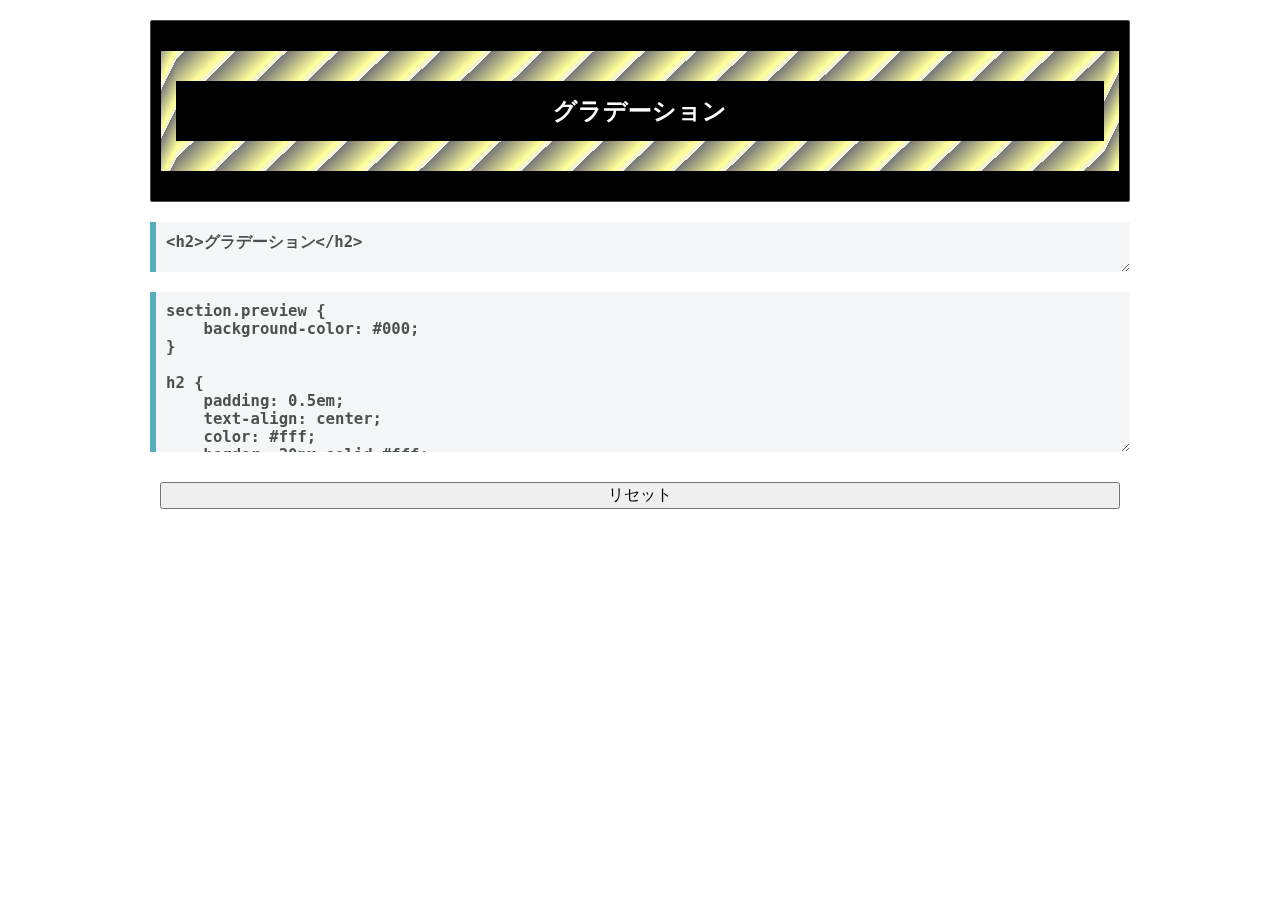
==== gradation/index.html @ f96cffb4 "First commit." ====
<!DOCTYPE html>
<html lang="ja">
<head>
    <meta charset="UTF-8" />
    <meta name="viewport" content="width=device-width, initial-scale=1.0" />
    <title>グラデーション</title>
    <link rel="stylesheet" href="style.css" type="text/css" />
    <script src="script.js" type="text/javascript" defer></script>
    <style class="editable"></style>
</head>
<body>
    <section class="positioning preview"></section>
    <textarea class="positioning playable playable-html" style="height: 50px;">
<h2>グラデーション</h2>
</textarea>
    <textarea class="positioning playable playable-css" style="height: 160px;">
section.preview {
    background-color: #000;
}

h2 {
    padding: 0.5em;
    text-align: center;
    color: #fff;
    border: 30px solid #fff;
    border-image: repeating-linear-gradient(-45deg, #eee, #ff9 7px, #777 35px) 30 / 30px 15px;
}
</textarea>
    <div class="positioning playable-buttons">
        <input type="button" id="reset" value="リセット" />
    </div>
</body>
</html>
---- gradation/style.css ----
@charset "UTF-8";
html {
    font: 1em/1.5 sans-serif;
}

body {
    margin: 0;
    padding: 0;
    color: #333;
}

* {
    box-sizing: border-box;
}

.positioning {
    margin: 20px auto;
    width: 90%;
    max-width: 980px;
}

section.preview {
    padding: 10px;
    border: 1px solid #4d5053;
    border-radius: 2px;
}

textarea.playable {
    display: block;
    padding: 10px 10px 0px;
    border: none;
    border-left: 6px solid #55acbb;
    background-color: #f4f6f8;
    font-family: monospace;
    font-weight: bold;
    color: #4d5053;
    font-size: 120%;
}

div.playable-buttons {
    display: flex;
    flex-direction: column;
}

div.playable-buttons input[type="button"] {
    margin: 10px;
    font-size: 100%;
}
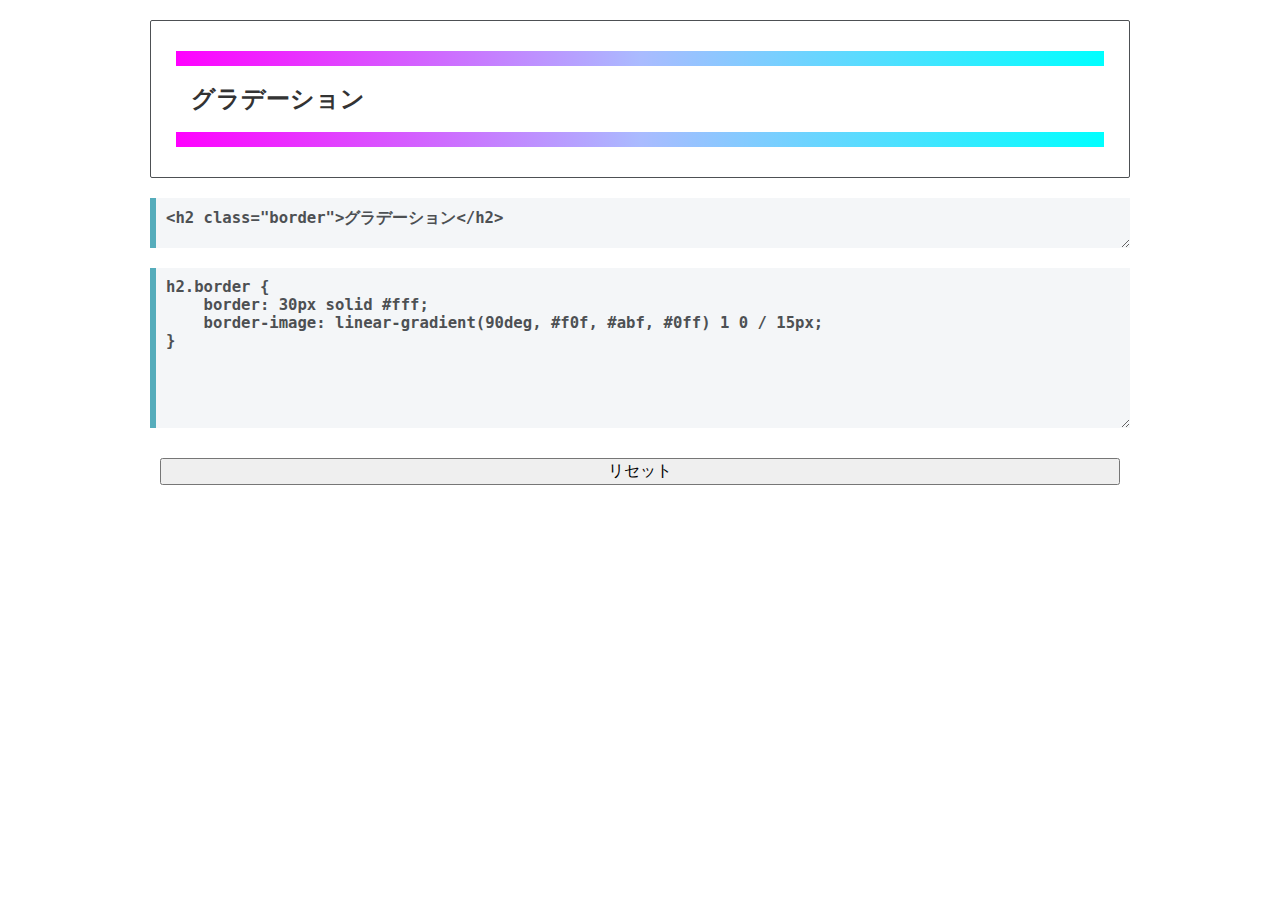
==== commit 751ad3c4: "textarea要素内の記述を変更" ====
--- a/gradation/index.html
+++ b/gradation/index.html
@@ -11,23 +11,16 @@
 <body>
     <section class="positioning preview"></section>
     <textarea class="positioning playable playable-html" style="height: 50px;">
-<h2>グラデーション</h2>
+<h2 class="border">グラデーション</h2>
 </textarea>
     <textarea class="positioning playable playable-css" style="height: 160px;">
-section.preview {
-    background-color: #000;
-}
-
-h2 {
-    padding: 0.5em;
-    text-align: center;
-    color: #fff;
+h2.border {
     border: 30px solid #fff;
-    border-image: repeating-linear-gradient(-45deg, #eee, #ff9 7px, #777 35px) 30 / 30px 15px;
+    border-image: linear-gradient(90deg, #f0f, #abf, #0ff) 1 0 / 15px;
 }
 </textarea>
     <div class="positioning playable-buttons">
         <input type="button" id="reset" value="リセット" />
     </div>
 </body>
-</html>+</html>
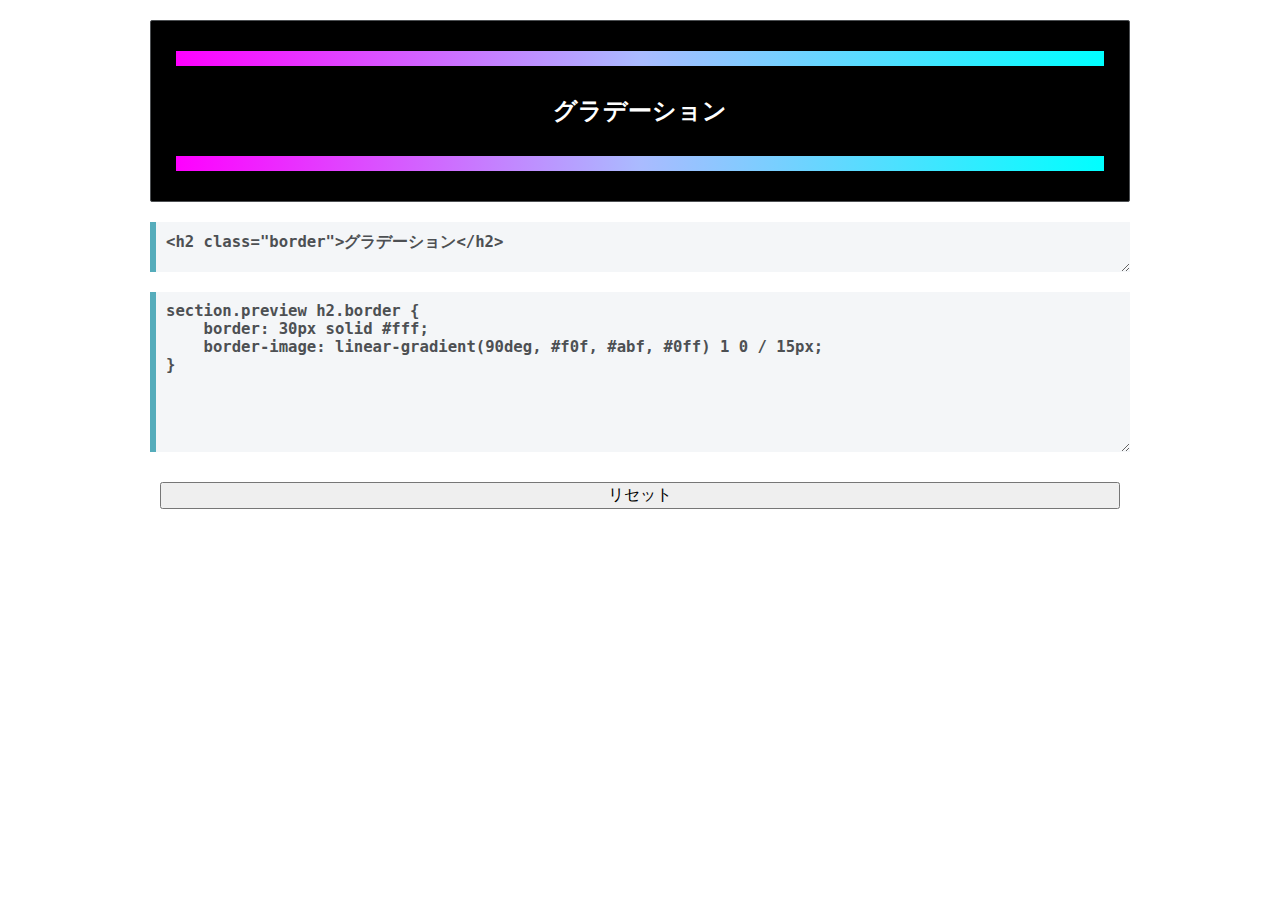
==== commit 19c95185: "textarea.playable-css要素内のコードを修正" ====
--- a/gradation/index.html
+++ b/gradation/index.html
@@ -14,7 +14,7 @@
 <h2 class="border">グラデーション</h2>
 </textarea>
     <textarea class="positioning playable playable-css" style="height: 160px;">
-h2.border {
+section.preview h2.border {
     border: 30px solid #fff;
     border-image: linear-gradient(90deg, #f0f, #abf, #0ff) 1 0 / 15px;
 }
--- a/gradation/style.css
+++ b/gradation/style.css
@@ -23,6 +23,13 @@
     padding: 10px;
     border: 1px solid #4d5053;
     border-radius: 2px;
+    background-color: #000;
+}
+
+section.preview h2.border {
+    padding: 0.5em;
+    text-align: center;
+    color: #fff;
 }
 
 textarea.playable {
@@ -45,4 +52,4 @@
 div.playable-buttons input[type="button"] {
     margin: 10px;
     font-size: 100%;
-}+}
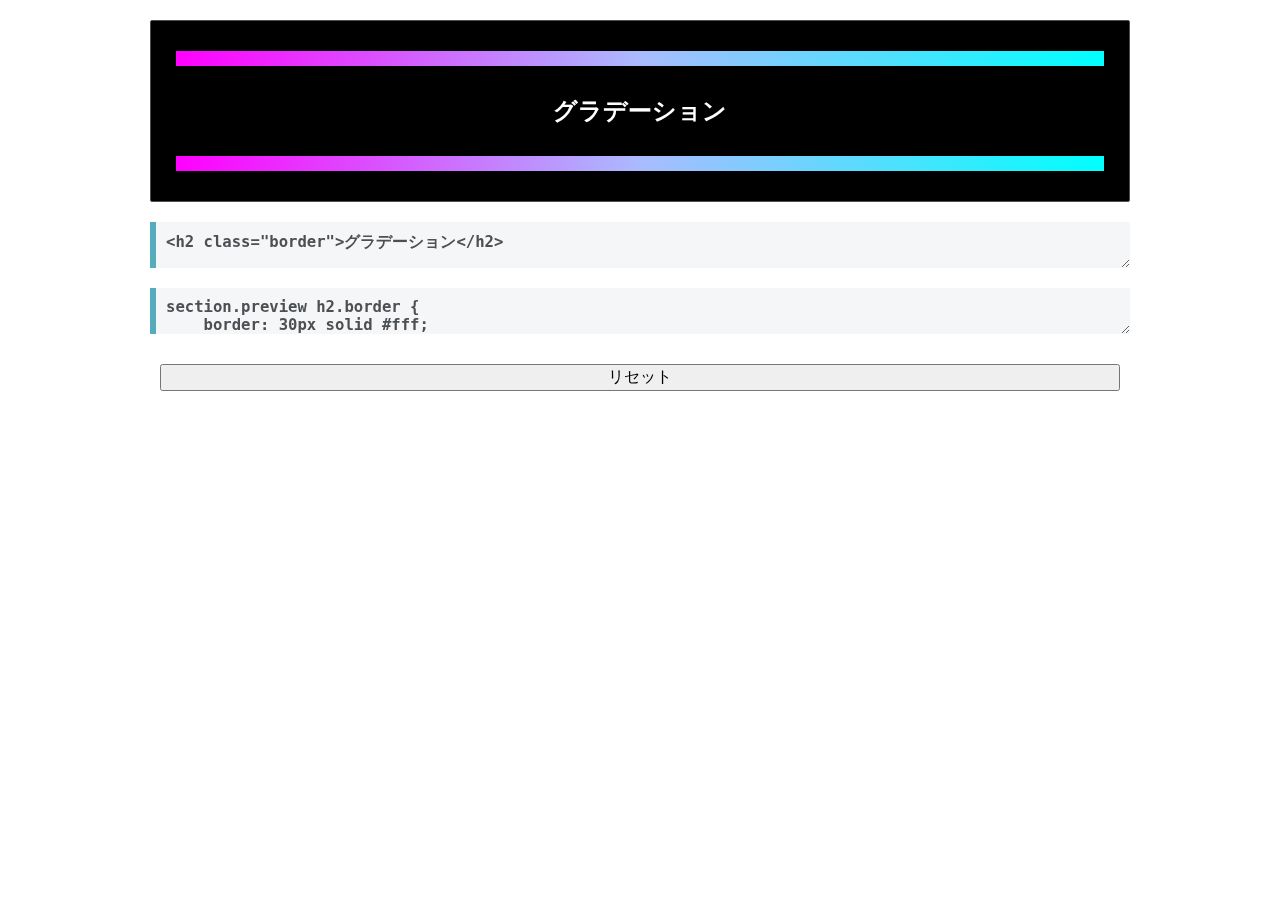
==== commit 7a46584f: "textarea要素のstyle属性を削除" ====
--- a/gradation/index.html
+++ b/gradation/index.html
@@ -10,10 +10,10 @@
 </head>
 <body>
     <section class="positioning preview"></section>
-    <textarea class="positioning playable playable-html" style="height: 50px;">
+    <textarea class="positioning playable playable-html">
 <h2 class="border">グラデーション</h2>
 </textarea>
-    <textarea class="positioning playable playable-css" style="height: 160px;">
+    <textarea class="positioning playable playable-css">
 section.preview h2.border {
     border: 30px solid #fff;
     border-image: linear-gradient(90deg, #f0f, #abf, #0ff) 1 0 / 15px;
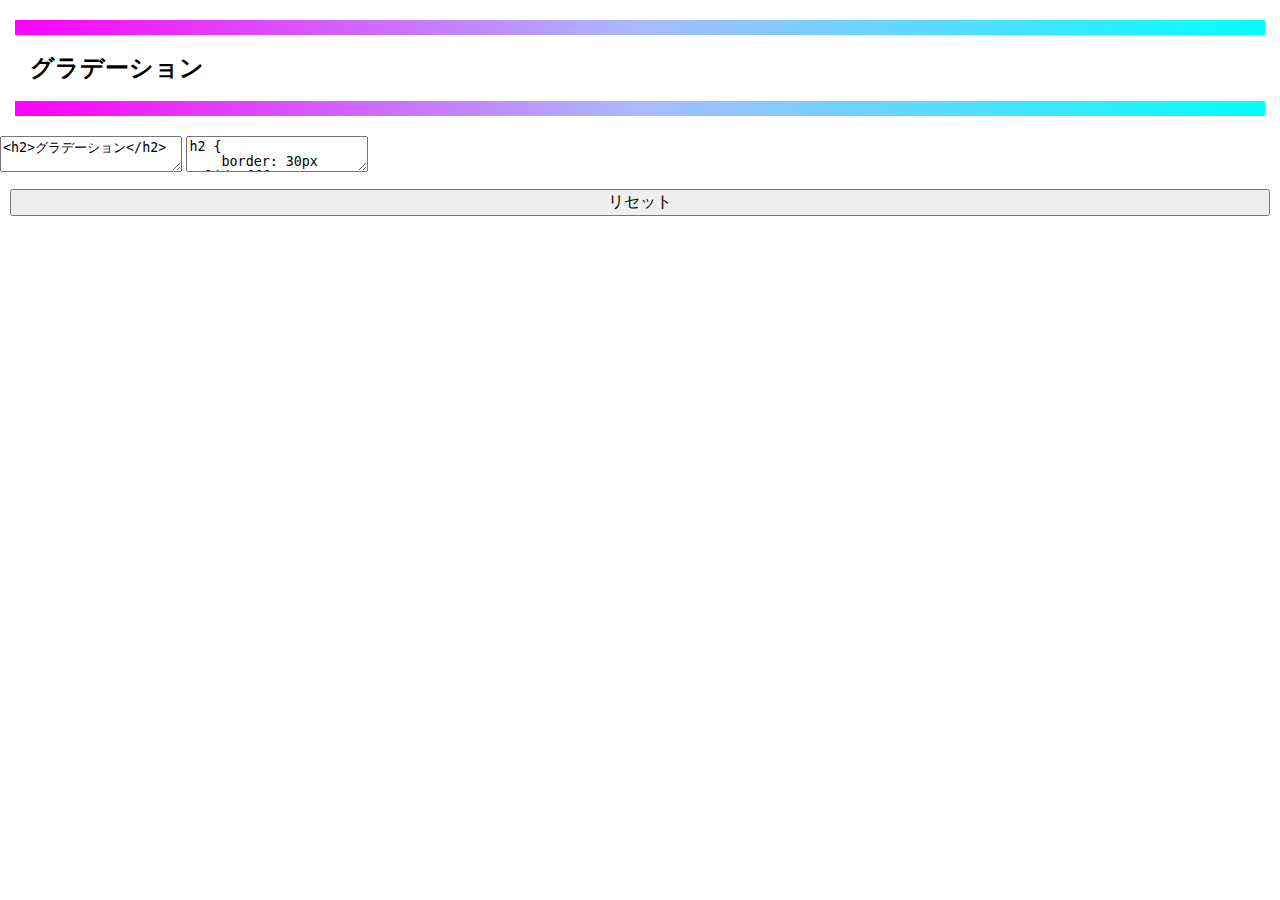
==== commit ec0564fb: "class名などを変更、または削除" ====
--- a/gradation/index.html
+++ b/gradation/index.html
@@ -9,17 +9,17 @@
     <style class="editable"></style>
 </head>
 <body>
-    <section class="positioning preview"></section>
-    <textarea class="positioning playable playable-html">
-<h2 class="border">グラデーション</h2>
+    <section class="align"></section>
+    <textarea class="align playable-html">
+<h2>グラデーション</h2>
 </textarea>
-    <textarea class="positioning playable playable-css">
-section.preview h2.border {
+    <textarea class="align playable-css">
+h2 {
     border: 30px solid #fff;
     border-image: linear-gradient(90deg, #f0f, #abf, #0ff) 1 0 / 15px;
 }
 </textarea>
-    <div class="positioning playable-buttons">
+    <div class="align playable-buttons">
         <input type="button" id="reset" value="リセット" />
     </div>
 </body>
--- a/gradation/style.css
+++ b/gradation/style.css
@@ -6,7 +6,6 @@
 body {
     margin: 0;
     padding: 0;
-    color: #333;
 }
 
 * {
@@ -21,8 +20,7 @@
 
 section.preview {
     padding: 10px;
-    border: 1px solid #4d5053;
-    border-radius: 2px;
+    border: 1px solid #333;
     background-color: #000;
 }
 
@@ -35,12 +33,12 @@
 textarea.playable {
     display: block;
     padding: 10px 10px 0px;
+    min-height: 100px;
     border: none;
-    border-left: 6px solid #55acbb;
-    background-color: #f4f6f8;
+    border-left: 6px solid #5ab;
+    background-color: #f4f4f4;
     font-family: monospace;
     font-weight: bold;
-    color: #4d5053;
     font-size: 120%;
 }
 
@@ -51,5 +49,6 @@
 
 div.playable-buttons input[type="button"] {
     margin: 10px;
+    font-family: inherit;
     font-size: 100%;
 }
